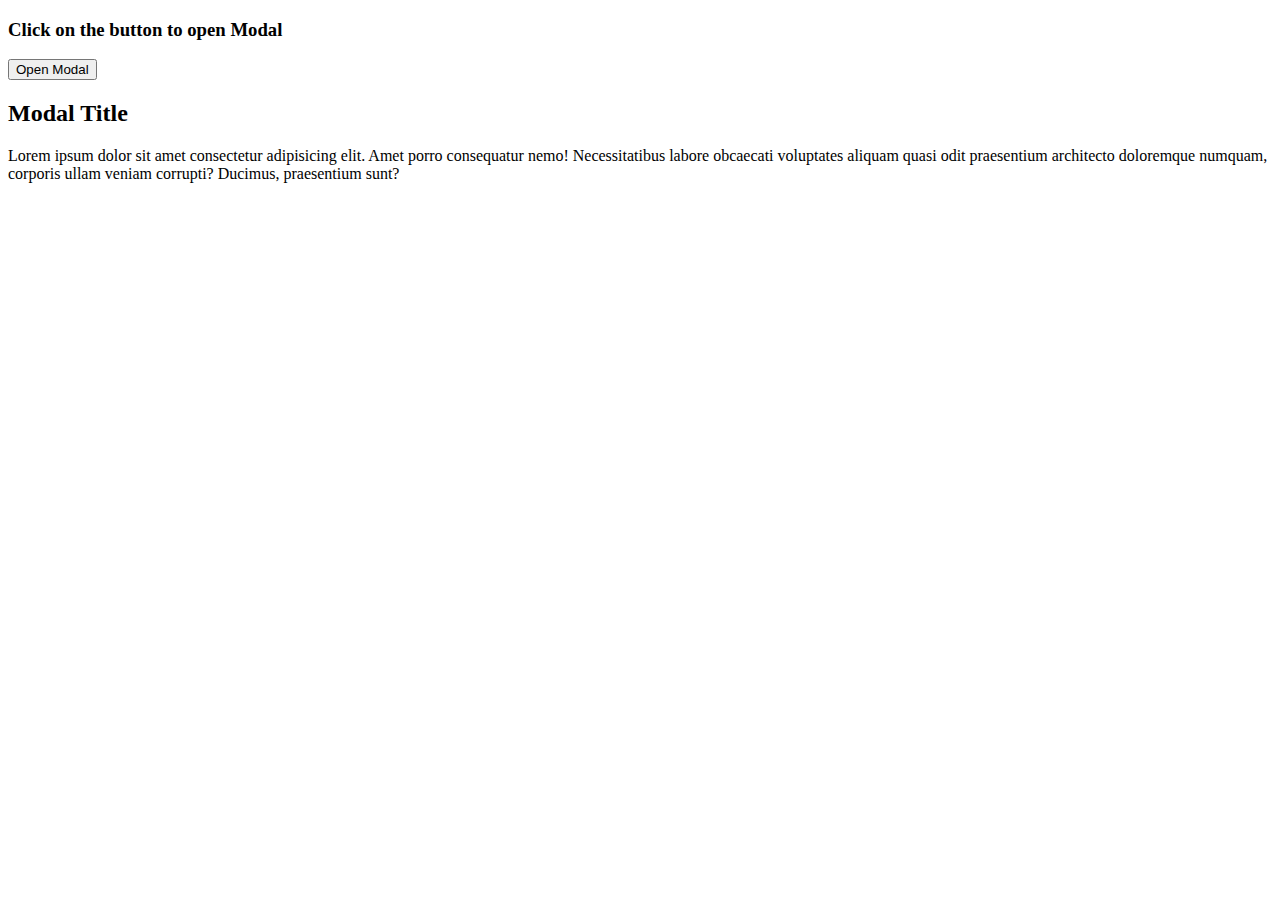
==== modal/index.html @ f761d2ed "feat: modal setup" ====
<!DOCTYPE html>
<html lang="en">
  <head>
    <meta charset="UTF-8" />
    <meta http-equiv="X-UA-Compatible" content="IE=edge" />
    <meta name="viewport" content="width=device-width, initial-scale=1.0" />
    <title>Modal</title>
    <link rel="stylesheet" href="style.css" />
  </head>
  <body>
    <h3>Click on the button to open Modal</h3>
    <button>Open Modal</button>
    <div id="modal">
      <h2>Modal Title</h2>
      <p>
        Lorem ipsum dolor sit amet consectetur adipisicing elit. Amet porro
        consequatur nemo! Necessitatibus labore obcaecati voluptates aliquam
        quasi odit praesentium architecto doloremque numquam, corporis ullam
        veniam corrupti? Ducimus, praesentium sunt?
      </p>
    </div>
    <script src="index.js"></script>
  </body>
</html>
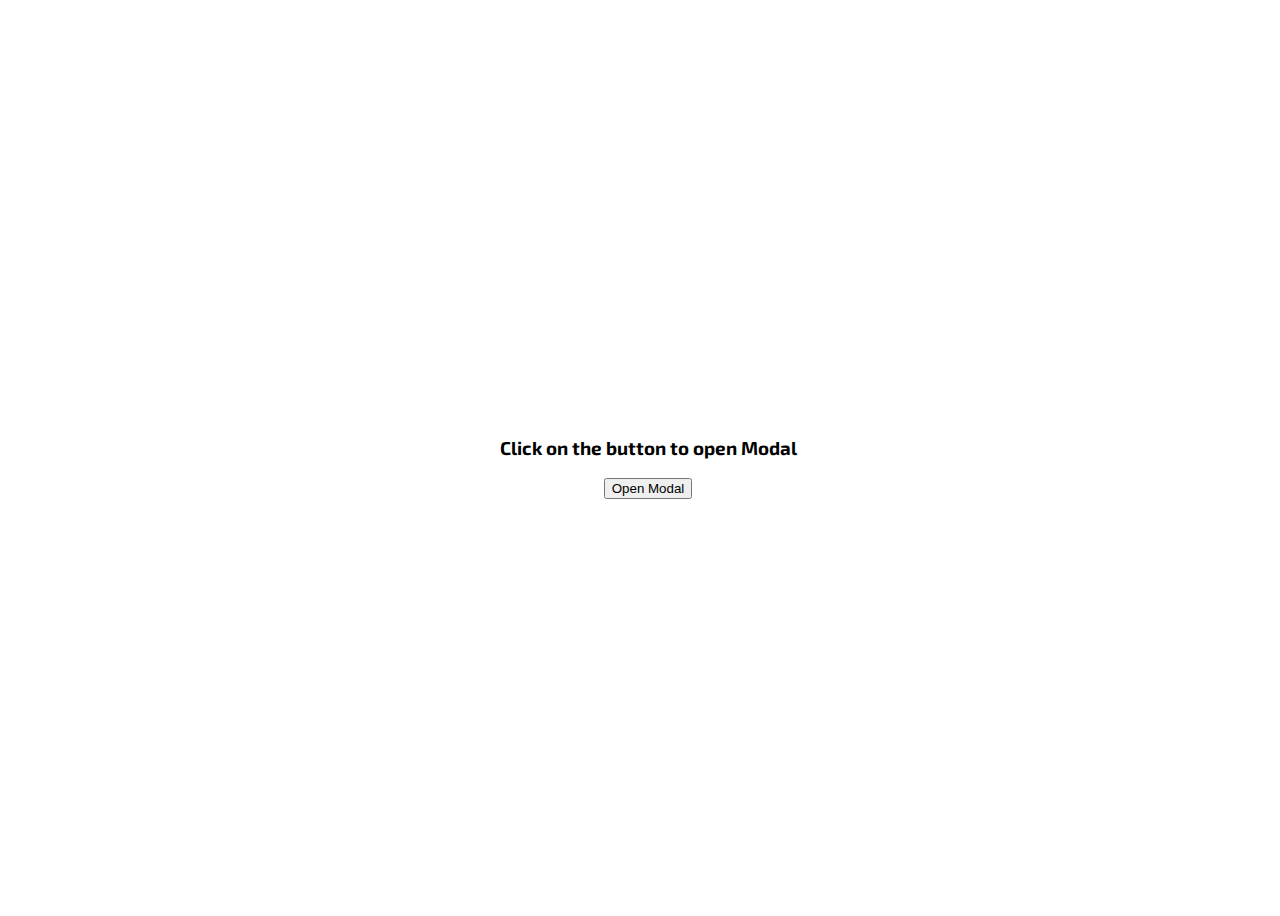
==== commit db8fedf8: "feat: modal styling and logic" ====
--- a/modal/index.html
+++ b/modal/index.html
@@ -10,14 +10,17 @@
   <body>
     <h3>Click on the button to open Modal</h3>
     <button>Open Modal</button>
-    <div id="modal">
-      <h2>Modal Title</h2>
-      <p>
-        Lorem ipsum dolor sit amet consectetur adipisicing elit. Amet porro
-        consequatur nemo! Necessitatibus labore obcaecati voluptates aliquam
-        quasi odit praesentium architecto doloremque numquam, corporis ullam
-        veniam corrupti? Ducimus, praesentium sunt?
-      </p>
+    <div id="modal-container">
+      <div id="modal">
+        <h2>Modal Title</h2>
+        <i>&#10006</i>
+        <p>
+          Lorem ipsum dolor sit amet consectetur adipisicing elit. Amet porro
+          consequatur nemo! Necessitatibus labore obcaecati voluptates aliquam
+          quasi odit praesentium architecto doloremque numquam, corporis ullam
+          veniam corrupti? Ducimus, praesentium sunt?
+        </p>
+      </div>
     </div>
     <script src="index.js"></script>
   </body>
--- a/modal/style.css
+++ b/modal/style.css
@@ -0,0 +1,47 @@
+@import url('https://fonts.googleapis.com/css2?family=Exo+2:wght@400;700&display=swap');
+* {
+  box-sizing: border-box;
+}
+
+body {
+  display: flex;
+  flex-direction: column;
+  width: 100vw;
+  height: 100vh;
+  justify-content: center;
+  align-items: center;
+  position: relative;
+  font-family: 'Exo 2', sans-serif;
+}
+
+#modal-container.show {
+  display: flex;
+  flex-direction: column;
+  justify-content: center;
+  align-items: center;
+}
+
+#modal-container {
+  display: none;
+  position: absolute;
+  width: 100vw;
+  height: 100vh;
+  top: 0;
+  left: 0;
+  background-color: rgba(0, 0, 0, 0.2);
+}
+
+#modal {
+  text-align: center;
+  width: 50%;
+  background-color: white;
+  position: relative;
+}
+
+i {
+  font-family: 'Segoe UI', Tahoma, Geneva, Verdana, sans-serif;
+  position: absolute;
+  cursor: pointer;
+  top: 1rem;
+  right: 1rem;
+}
